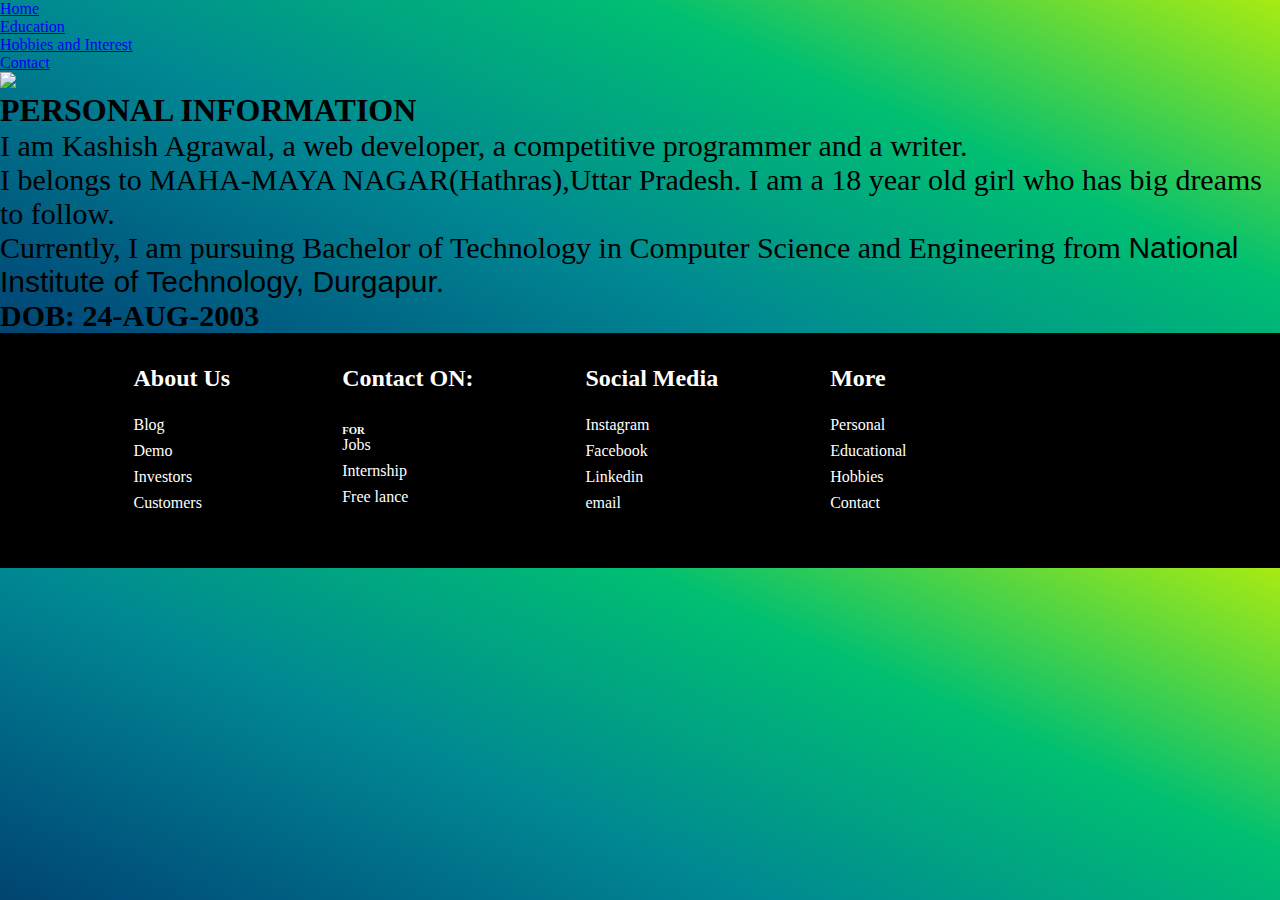
==== index.html @ b947c59c "Add files via upload" ====
<!DOCTYPE html>

<head>
    <meta charset="UTF-8">
    <meta name="viewport" content="width=device-width, initial-scale=1.0">
    <link rel="stylesheet" href="style.css">
    <link rel="shortcut icon" href="#">
    <link href="https://cdn.jsdelivr.net/npm/bootstrap@5.1.3/dist/css/bootstrap.min.css" rel="stylesheet"
        integrity="sha384-1BmE4kWBq78iYhFldvKuhfTAU6auU8tT94WrHftjDbrCEXSU1oBoqyl2QvZ6jIW3" crossorigin="anonymous">
    <title>PORTFOLIO</title>
</head>

<style>
    .college {
        text-decoration: none;
        color: black;
        font-family: 'Lucida Sans', 'Lucida Sans Regular', 'Lucida Grande', 'Lucida Sans Unicode', Geneva, Verdana, sans-serif;
    }
    .para{
        font-size: 30px;
    }
    .para{
  animation: 5s anim-popoutin ease-out infinite;
}
@keyframes anim-popoutin {
  0% {
    color: black;
    transform: scale(0);
    opacity: 0;
    text-shadow: 0 0 0 rgba(0, 0, 0, 0);
  }
  25% {
    color: red;
    transform: scale(1);
    opacity: 1;
    text-shadow: 3px 10px 5px rgba(0, 0, 0, 0.5);
  }
  50% {
    color: black;
    transform: scale(1);
    opacity: 1;
    text-shadow: 1px 0 0 rgba(0, 0, 0, 0);
  }
  100% {
    transform: scale(1);
    opacity: 1;
    text-shadow: 1px 0 0 rgba(0, 0, 0, 0);
  }
}

.fromtop {
  animation: 2s anim-fromtop linear infinite;
}
@keyframes anim-fromtop {
  0% { opacity: 0; transform: translateY(-100%);}
  25% { opacity: 1; transform: translateY(0%);}
  50% {
  }
  100% {
  }
}

</style>

<body style="background-image: linear-gradient(to right top, #051937, #004d7a, #008793, #00bf72, #a8eb12);">
    <script src="https://cdn.jsdelivr.net/npm/bootstrap@5.1.3/dist/js/bootstrap.bundle.min.js"
        integrity="sha384-ka7Sk0Gln4gmtz2MlQnikT1wXgYsOg+OMhuP+IlRH9sENBO0LRn5q+8nbTov4+1p"
        crossorigin="anonymous"></script>
    <nav class="navbar navbar-expand-lg navbar-light bg-light">
        <div class="container-fluid">
            <div class="collapse navbar-collapse" id="navbarNav">
                <ul class="navbar-nav">
                    <li class="nav-item">
                        <a class="nav-link active" href="index.html">Home</a>
                    </li>
                    <li class="nav-item">
                        <a class="nav-link" href="edu.html">Education</a>
                    </li>
                    <li class="nav-item">
                        <a class="nav-link" href="ho.html">Hobbies and Interest</a>
                    </li>
                    <li class="nav-item">
                        <a class="nav-link" href="contact.html">Contact</a>
                    </li>
                </ul>
            </div>
        </div>
    </nav>


    <div class="container">
        <div class="row">
            <div class="col-sm">
                <img src="kash.JPG">
            </div>
            <div class="col-sm" >
                <h1>PERSONAL INFORMATION</h1>
                <p class="para">
                    I am Kashish Agrawal, a web developer, a competitive programmer and a writer.<br>
                  I belongs to MAHA-MAYA NAGAR(Hathras),Uttar Pradesh.
                    I am a 18 year old girl who has big dreams to follow.<br>
                    Currently, I am pursuing Bachelor of Technology in Computer Science and Engineering
                    from <a href="https://nitdgp.ac.in/" class="college">National Institute of Technology, Durgapur.</a><br>
                    <b> DOB: 24-AUG-2003</b>
                </p>
            </div>
        </div>
    </div>

    <div class="footer-container" style="position: bottom;">
        <div class="footer">
            <div class="footer-heading footer-1">
                <h2>About Us</h2>
                <a href="#">Blog</a>
                <a href="#">Demo</a>
                <a href="#">Investors</a>
                <a href="#">Customers</a>
            </div>
            <div class="footer-heading footer-2">
                <a href=" contact.html">
                    <h2>Contact ON: </h2>  </a>
                        <h6>FOR </h6>
                        <a href="#">Jobs</a>
                        <a href="#">Internship</a>
                        <a href="#">Free lance</a>
            </div>
            <div class="footer-heading footer-3">
                <h2>Social Media</h2>
                <a href="https://www.instagram.com/kashish_the_writer/">Instagram</a>
                <a href="https://www.facebook.com/kashishagrawal2003">Facebook</a>
                <a href="https://in.linkedin.com/in/kashish-agrawal-31910b227">Linkedin</a>
                <a href="mailto:kashishagrawal883@gmail.com">email</a>
            </div>
            <div class="footer-heading footer-4">
                <h2>More</h2>
                <a href="index.html">Personal</a>
                <a href="edu.html">Educational</a>
                <a href="ho.html">Hobbies</a>
                <a href="contact.html">Contact</a>
            </div>
        </div>
    </div>
</body>

</html>
---- style.css ----
.footer-container {
    background-color: black;
    padding: 2em 0 3em 0;
}

.footer {
    width: 80%;
    background-color: black;
    height: 100%;
    display: flex;
    color: white;
    flex-wrap: wrap;
    justify-content: center;
}

* {
    padding: 0%;
    margin: 0%;
    box-sizing: border-box;
}

.footer-heading {
    display: flex;
    flex-direction: column;
    margin-right: 3em;
    margin-left: 4em;
}

.footer-heading h2 {
    margin-bottom: 1em;
}

.footer-heading a {
    color: white;
    text-decoration: none;
    margin-bottom: 0.5em;
}

.footer-heading a:hover {
    color: yellow;
    transition: 1s ease-out;
}
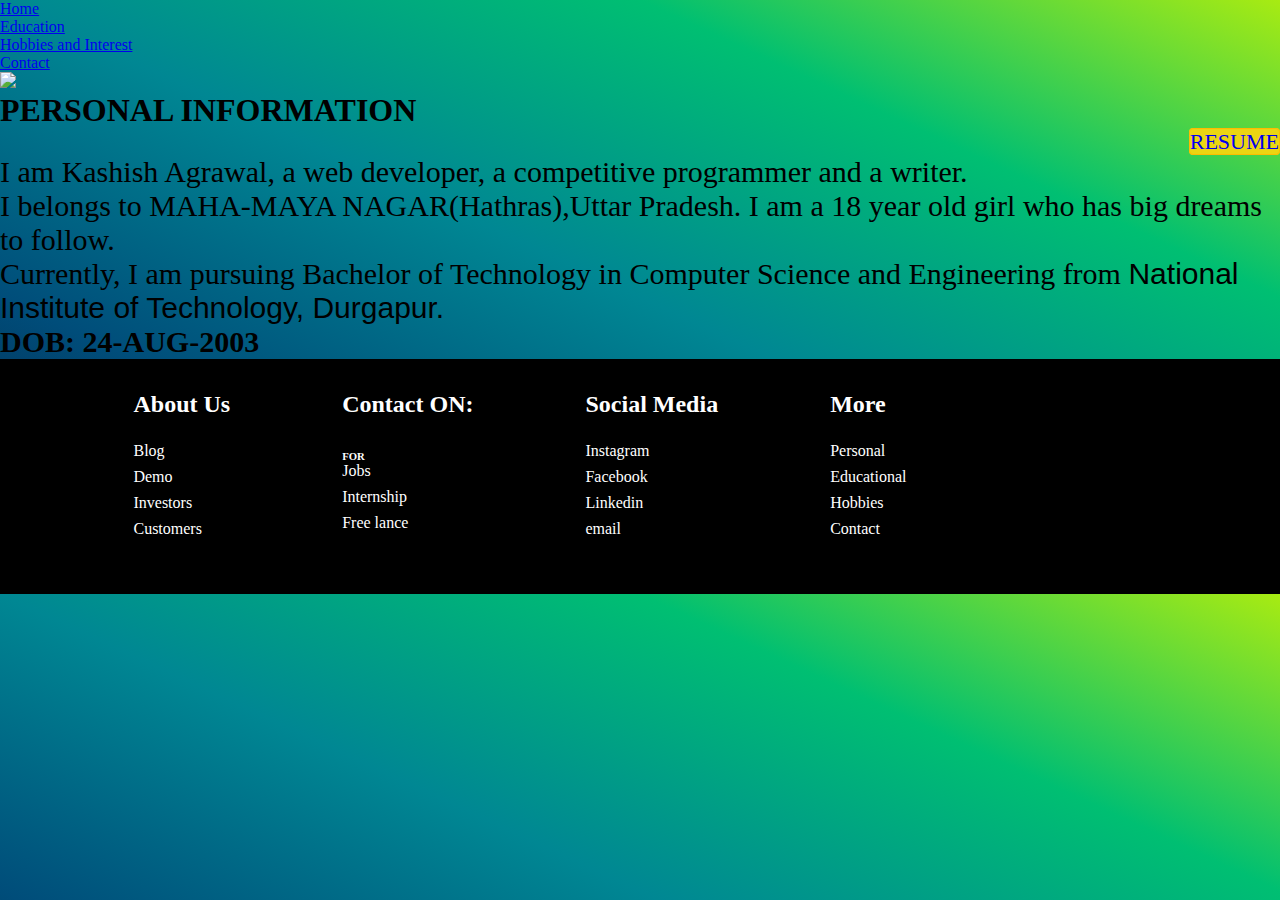
==== commit dfad34bf: "Add files via upload" ====
--- a/index.html
+++ b/index.html
@@ -16,50 +16,73 @@
         color: black;
         font-family: 'Lucida Sans', 'Lucida Sans Regular', 'Lucida Grande', 'Lucida Sans Unicode', Geneva, Verdana, sans-serif;
     }
-    .para{
+
+    .para {
         font-size: 30px;
     }
-    .para{
-  animation: 5s anim-popoutin ease-out infinite;
-}
-@keyframes anim-popoutin {
-  0% {
-    color: black;
-    transform: scale(0);
-    opacity: 0;
-    text-shadow: 0 0 0 rgba(0, 0, 0, 0);
-  }
-  25% {
-    color: red;
-    transform: scale(1);
-    opacity: 1;
-    text-shadow: 3px 10px 5px rgba(0, 0, 0, 0.5);
-  }
-  50% {
-    color: black;
-    transform: scale(1);
-    opacity: 1;
-    text-shadow: 1px 0 0 rgba(0, 0, 0, 0);
-  }
-  100% {
-    transform: scale(1);
-    opacity: 1;
-    text-shadow: 1px 0 0 rgba(0, 0, 0, 0);
-  }
-}
 
-.fromtop {
-  animation: 2s anim-fromtop linear infinite;
-}
-@keyframes anim-fromtop {
-  0% { opacity: 0; transform: translateY(-100%);}
-  25% { opacity: 1; transform: translateY(0%);}
-  50% {
-  }
-  100% {
-  }
-}
+    .para {
+        animation: 5s anim-popoutin ease-out infinite;
+    }
 
+    @keyframes anim-popoutin {
+        0% {
+            color: black;
+            transform: scale(0);
+            opacity: 0;
+            text-shadow: 0 0 0 rgba(0, 0, 0, 0);
+        }
+
+        25% {
+            color: red;
+            transform: scale(1);
+            opacity: 1;
+            text-shadow: 3px 10px 5px rgba(0, 0, 0, 0.5);
+        }
+
+        50% {
+            color: black;
+            transform: scale(1);
+            opacity: 1;
+            text-shadow: 1px 0 0 rgba(0, 0, 0, 0);
+        }
+
+        100% {
+            transform: scale(1);
+            opacity: 1;
+            text-shadow: 1px 0 0 rgba(0, 0, 0, 0);
+        }
+    }
+
+    .fromtop {
+        animation: 2s anim-fromtop linear infinite;
+    }
+
+    @keyframes anim-fromtop {
+        0% {
+            opacity: 0;
+            transform: translateY(-100%);
+        }
+
+        25% {
+            opacity: 1;
+            transform: translateY(0%);
+        }
+
+        50% {}
+
+        100% {}
+    }
+    .resume{
+        text-align: right;
+    }
+    .re{
+        text-decoration: none;
+        background-color: #ebd512;
+        font-size: 22px;
+        border: 1px solid rgb(255, 187, 0);
+        border-radius: 4px;
+    }
 </style>
 
 <body style="background-image: linear-gradient(to right top, #051937, #004d7a, #008793, #00bf72, #a8eb12);">
@@ -71,7 +94,7 @@
             <div class="collapse navbar-collapse" id="navbarNav">
                 <ul class="navbar-nav">
                     <li class="nav-item">
-                        <a class="nav-link active" href="index.html">Home</a>
+                      <a class="nav-link active" href="index.html">Home</a>
                     </li>
                     <li class="nav-item">
                         <a class="nav-link" href="edu.html">Education</a>
@@ -93,14 +116,17 @@
             <div class="col-sm">
                 <img src="kash.JPG">
             </div>
-            <div class="col-sm" >
+            <div class="col-sm">
                 <h1>PERSONAL INFORMATION</h1>
+                <div  class="resume">
+                    <a href="__Resume__.pdf" class="re">RESUME</a></div>
                 <p class="para">
                     I am Kashish Agrawal, a web developer, a competitive programmer and a writer.<br>
-                  I belongs to MAHA-MAYA NAGAR(Hathras),Uttar Pradesh.
+                    I belongs to MAHA-MAYA NAGAR(Hathras),Uttar Pradesh.
                     I am a 18 year old girl who has big dreams to follow.<br>
                     Currently, I am pursuing Bachelor of Technology in Computer Science and Engineering
-                    from <a href="https://nitdgp.ac.in/" class="college">National Institute of Technology, Durgapur.</a><br>
+                    from <a href="https://nitdgp.ac.in/" class="college">National Institute of Technology,
+                        Durgapur.</a><br>
                     <b> DOB: 24-AUG-2003</b>
                 </p>
             </div>
@@ -118,11 +144,12 @@
             </div>
             <div class="footer-heading footer-2">
                 <a href=" contact.html">
-                    <h2>Contact ON: </h2>  </a>
-                        <h6>FOR </h6>
-                        <a href="#">Jobs</a>
-                        <a href="#">Internship</a>
-                        <a href="#">Free lance</a>
+                    <h2>Contact ON: </h2>
+                </a>
+                <h6>FOR </h6>
+                <a href="#">Jobs</a>
+                <a href="#">Internship</a>
+                <a href="#">Free lance</a>
             </div>
             <div class="footer-heading footer-3">
                 <h2>Social Media</h2>
